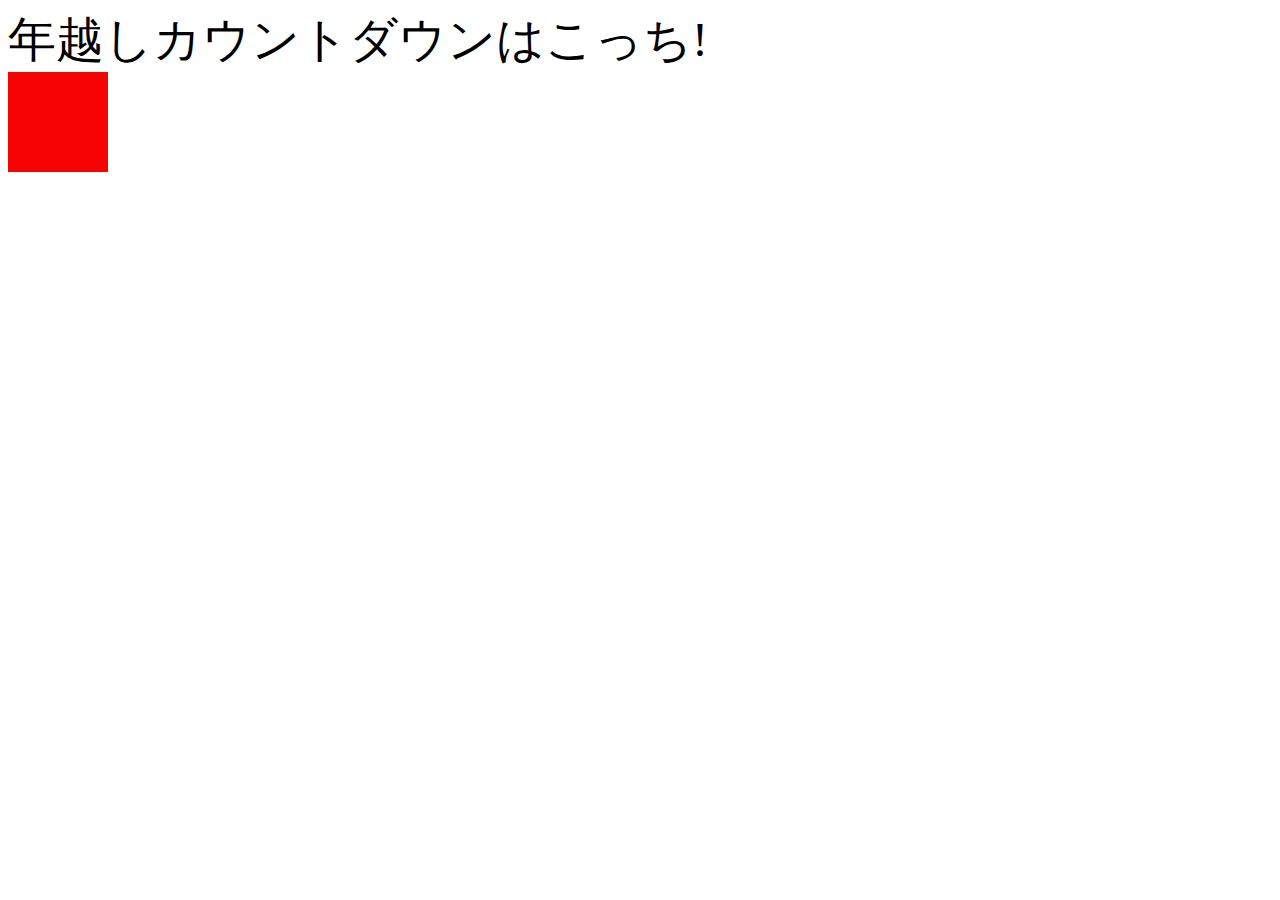
==== public/index.html @ e991e3fc "Add files via upload" ====
<!DOCTYPE html>
<html>
  <head>
    <meta name="viewport" content="width=device-width,initial-scale=1">
    <link rel="icon" href="./icon/favicon.ico">
    <title>Welcome to LadyBirds</title>
    <meta charset="utf-8">
    <link rel="stylesheet" href="./css/main.css">
  </head>

  <body>
    <font size=7>年越しカウントダウンはこっち!</font>
    <div class="box" onclick="location.href='./Toshi_Count.html'"></div>
  </body>
</html>
---- public/css/main.css ----
body{
    background-color: white;
}
.box {
  width: 100px;
  height: 100px;
  background: rgb(247, 3, 3);
  transition: all 500ms 0s ease;
}

.box:hover {
  background: #ccc;
  width: 300px;
  height: 300px;
}
.realtimeuserscounter{
  margin-top: 100px;
}
.huti{
    font-size: 30px;
    font-weight: bold;
    -webkit-text-stroke-width: 2px;
    -webkit-text-stroke-color: black;
    -webkit-text-fill-color: white;
}
.before{
  font-family: 'Audiowide', cursive;
}
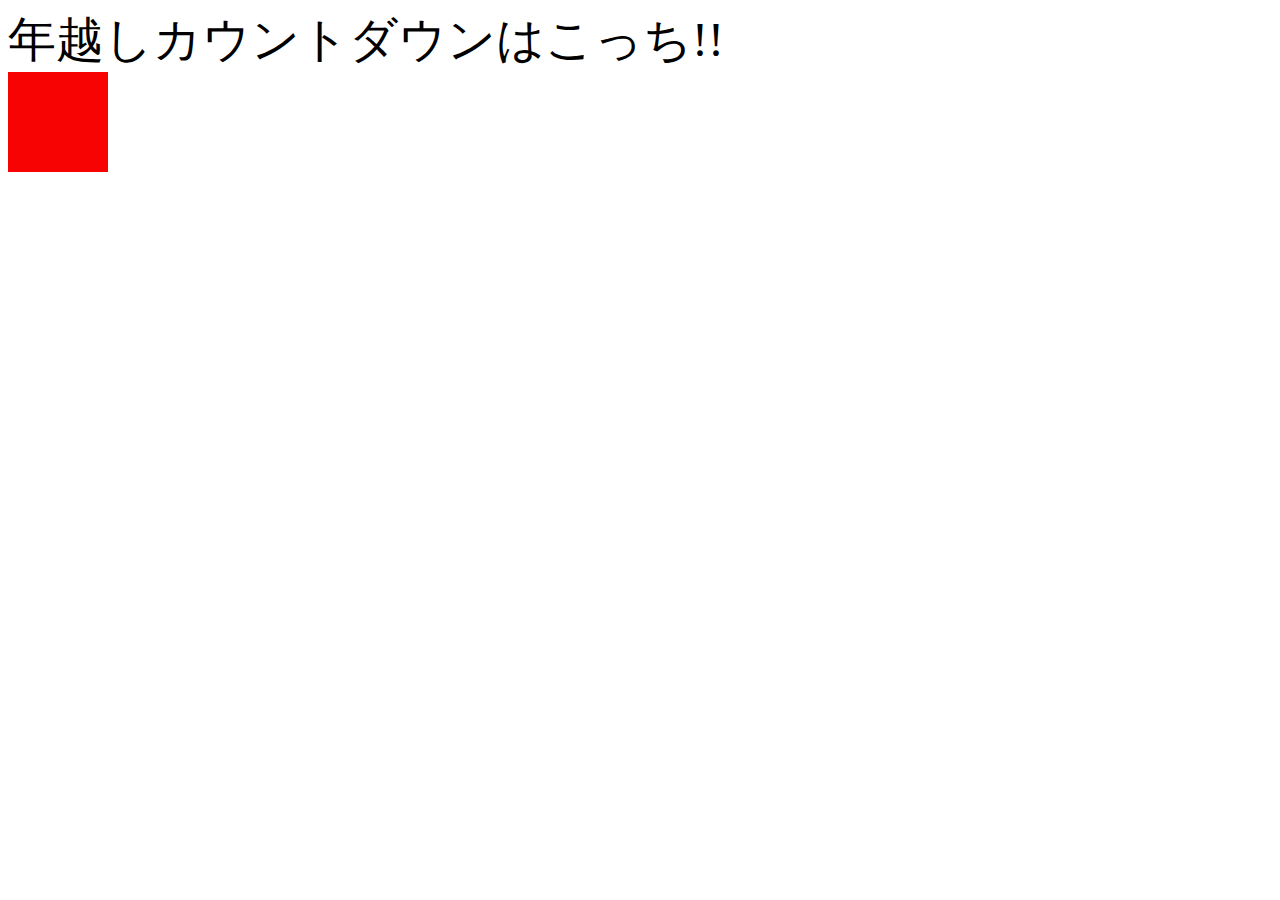
==== commit 94efbf18: "test" ====
--- a/public/index.html
+++ b/public/index.html
@@ -9,7 +9,7 @@
   </head>
 
   <body>
-    <font size=7>年越しカウントダウンはこっち!</font>
+    <font size=7>年越しカウントダウンはこっち!!</font>
     <div class="box" onclick="location.href='./Toshi_Count.html'"></div>
   </body>
 </html>
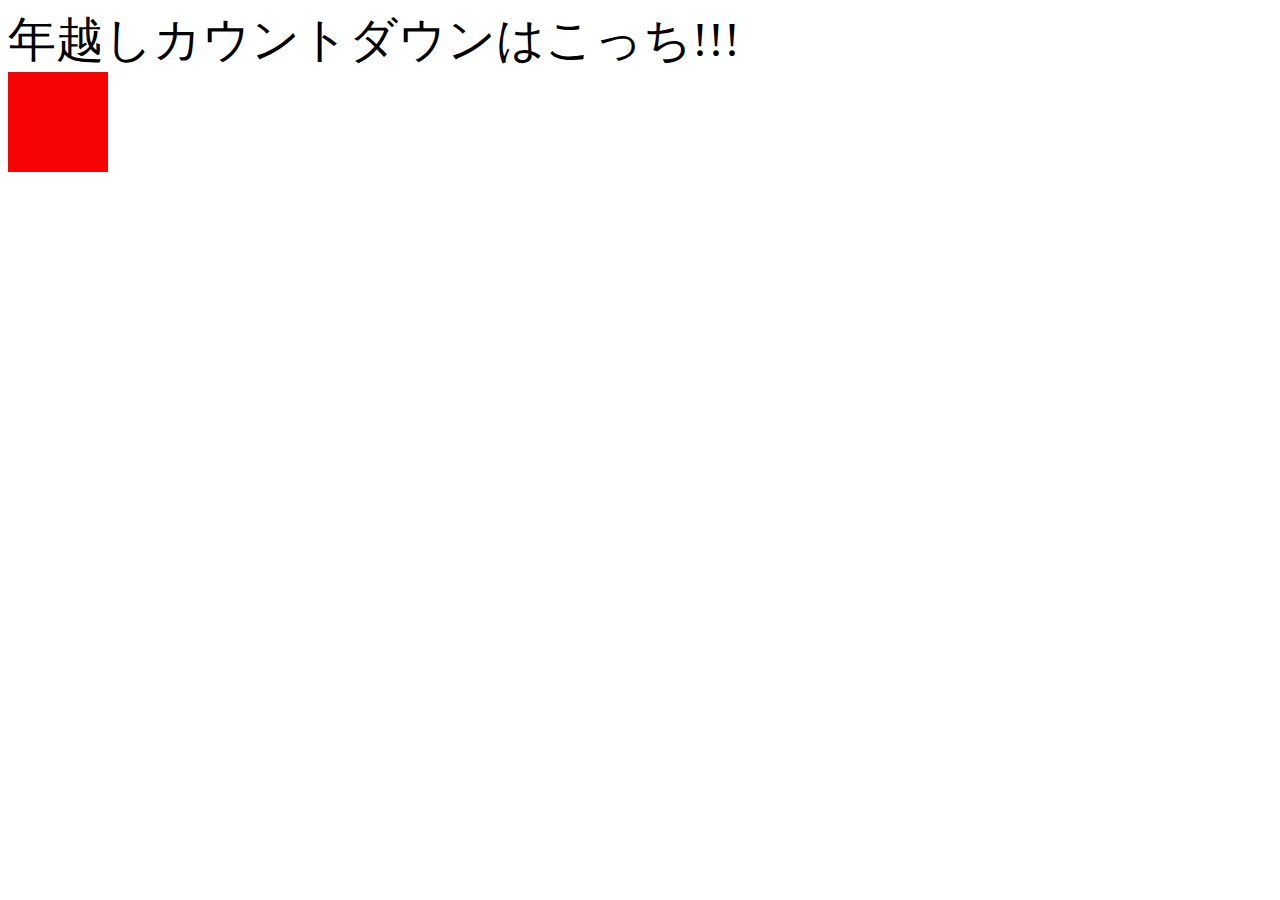
==== commit fd280660: "Update index.html" ====
--- a/public/index.html
+++ b/public/index.html
@@ -9,7 +9,7 @@
   </head>
 
   <body>
-    <font size=7>年越しカウントダウンはこっち!!</font>
+    <font size=7>年越しカウントダウンはこっち!!!</font>
     <div class="box" onclick="location.href='./Toshi_Count.html'"></div>
   </body>
 </html>
